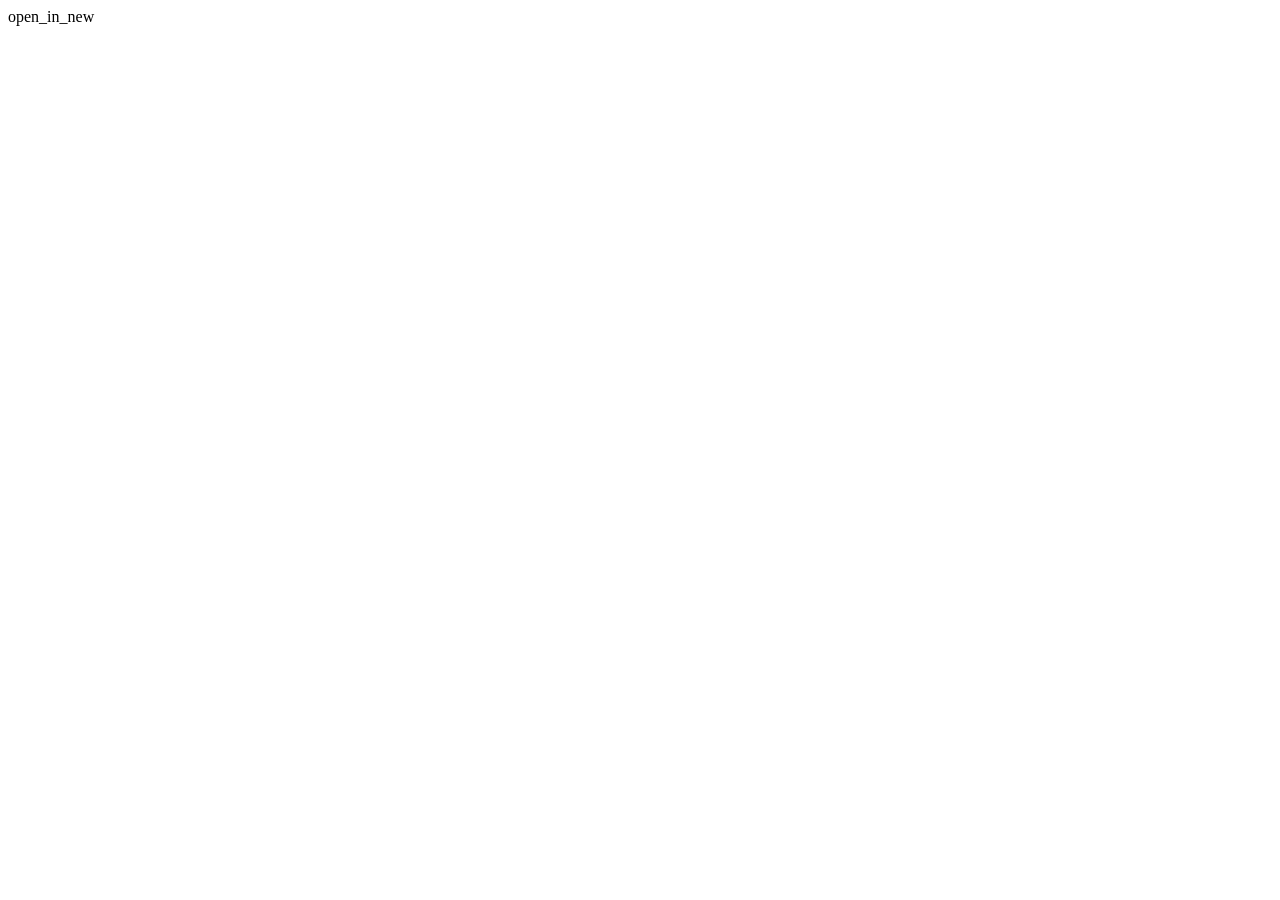
==== cosmariainauguration/index.html @ 4e2cd981 "new page added: `cosmariainauguration`" ====
<!DOCTYPE html>
<html lang="en">
  <head>
    <meta charset="UTF-8">
    <meta name="viewport" content="width=device-width, initial-scale=1.0">
    <meta name="author" content="thebelovedmoon">
    <!-- <title>コスプレのマリア: The Grand Inauguration</title> -->
    <title>unveils 1 Nov</title>
    <link rel="icon" href="https://thebelovedmoon.github.io/assets/images/icons/maria_1_icon.png" type="image/x-icon">
    <link rel="apple-touch-icon" href="https://thebelovedmoon.github.io/assets/images/icons/maria_1_icon.png" type="image/x-icon">
    <meta name="og:type" content="website">
    <!-- <meta name="og:title" content="コスプレのマリア: The Grand Inauguration"> -->
    <meta name="og:title" content="unveils 1 Nov">
    <!-- <meta name="og:image" content="https://tbmassoc.github.io/thebelovedmoon/cosmariainauguration/assets/preview.png"> -->
    <meta name="og:image" content="https://tbmassoc.github.io/thebelovedmoon/cosmariainauguration/assets/preview.png">
    <meta name="og:url" content="https://tbmassoc.github.io/thebelovedmoon/cosmariainauguration">
    <meta name="og:description" content="get ready to witness a cosplay introduction unlike any other!! six cosplayers, banded together for an event of a lifetime.">
    <meta name="twitter:card" content="summary_large_image">
    <meta name="twitter:site" content="@thebelovedmoon">
    <meta name="twitter:creator" content="@thebelovedmoon">
    <meta name="theme-color" content="#0a9caa">
    <meta name="msapplication-TileColor" content="#0a9caa">
    <meta name="msapplication-navbutton-color" content="#0a9caa">
    <meta name="apple-mobile-web-app-status-bar-style" content="#0a9caa">
    <!-- custom css -->
    <link rel="stylesheet" href="/thebelovedmoon/cosmariainauguration/assets/style.css" type="text/css" media="all"> <!-- base -->
    <style type="text/css">
      /* in-page css */
    </style>
    <!-- custom js -->
    <script src="/thebelovedmoon/cosmariainauguration/assets/script.js" type="text/javascript"></script> <!-- base -->
    <script type="text/javascript">
      function pageInit() {
        // pageInit() args here
        randomMaria();
      }
    </script>
    <script type="text/javascript">
      // in-page javascript
      function randomMaria() {
        document.getElementById("cosMaria").src = "/thebelovedmoon/cosmariainauguration/assets/cosMaria_" + randNum(1, 7) + ".png";
      }
    </script>
  </head>
  <body onload="pageInit()">
    <div class="FAB">
      <span class="cosBtn material-symbols-rounded" title="more details" onclick="window.open('https://bit.ly/CosMariaIncept')">open_in_new</span>
    </div>
    <div class="cosMariaFrame">
      <img id="cosMaria" src="" alt="">
    </div>
  </body>
</html>
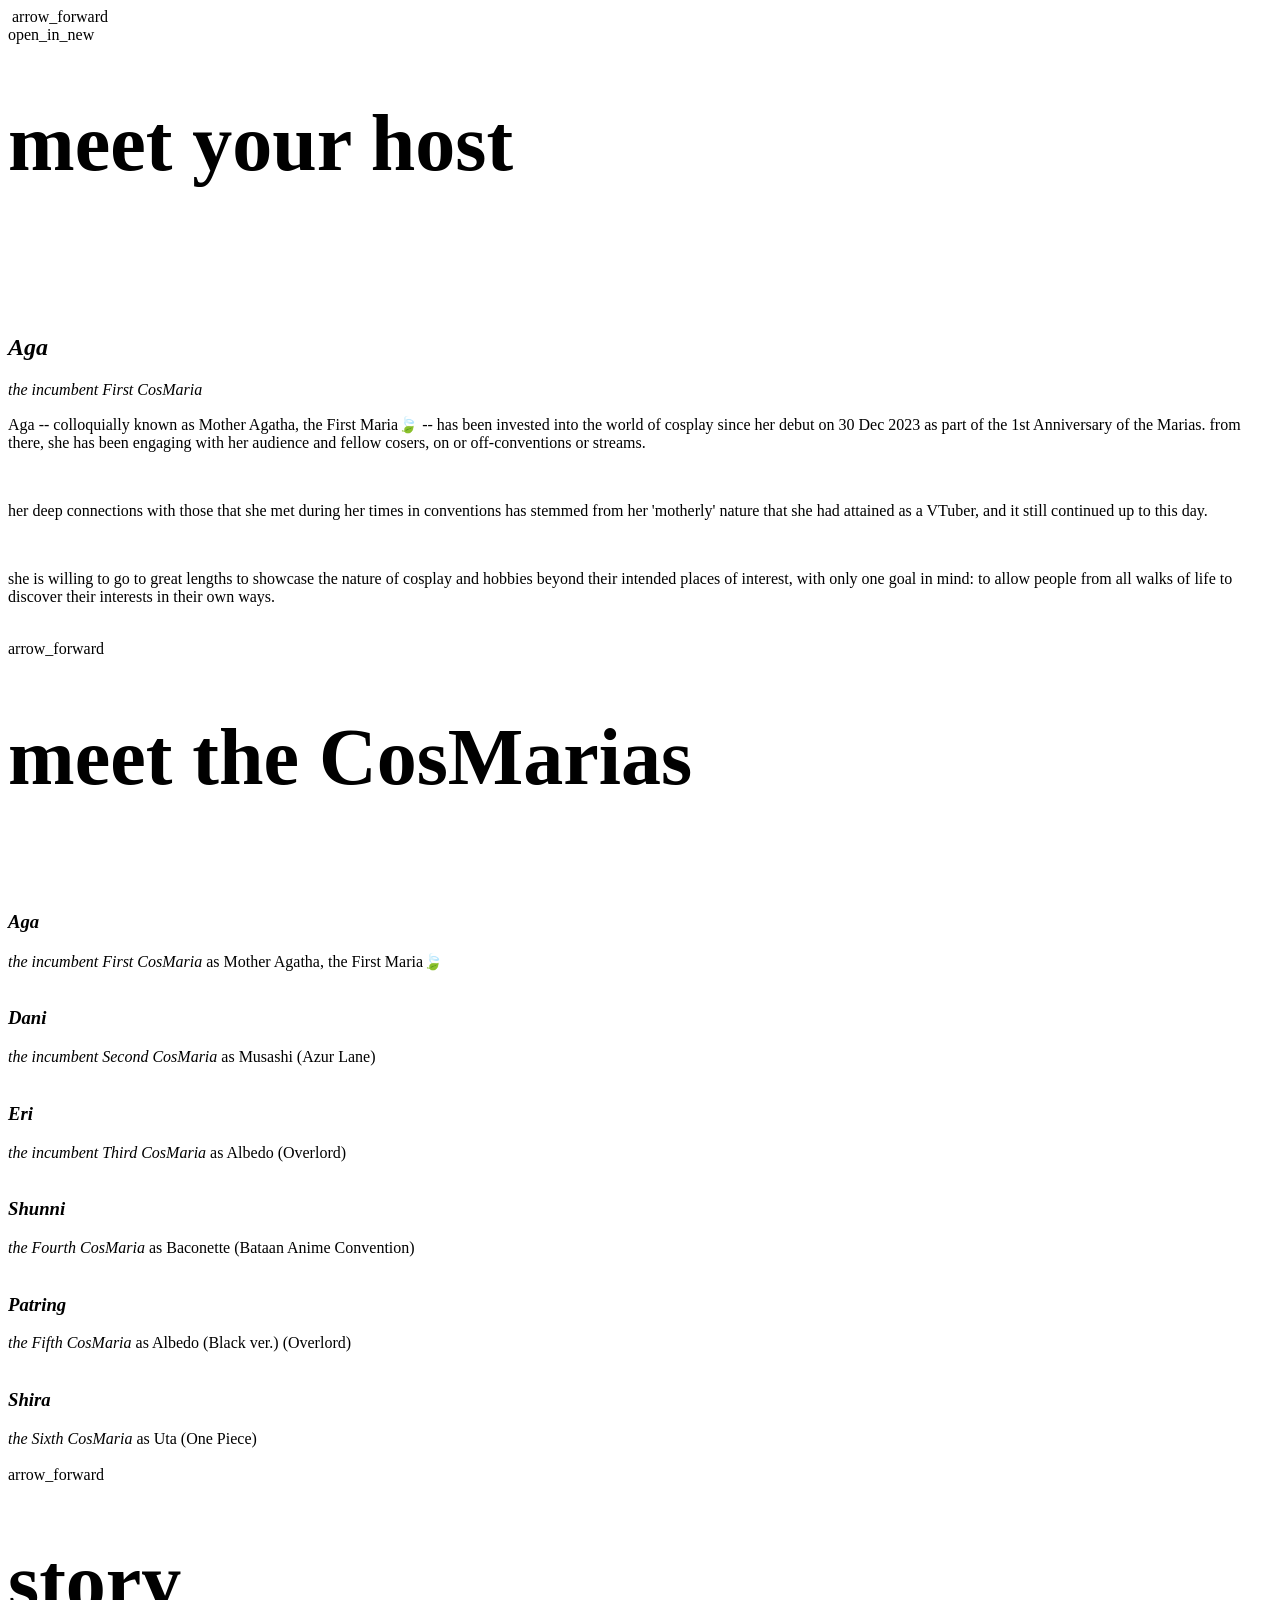
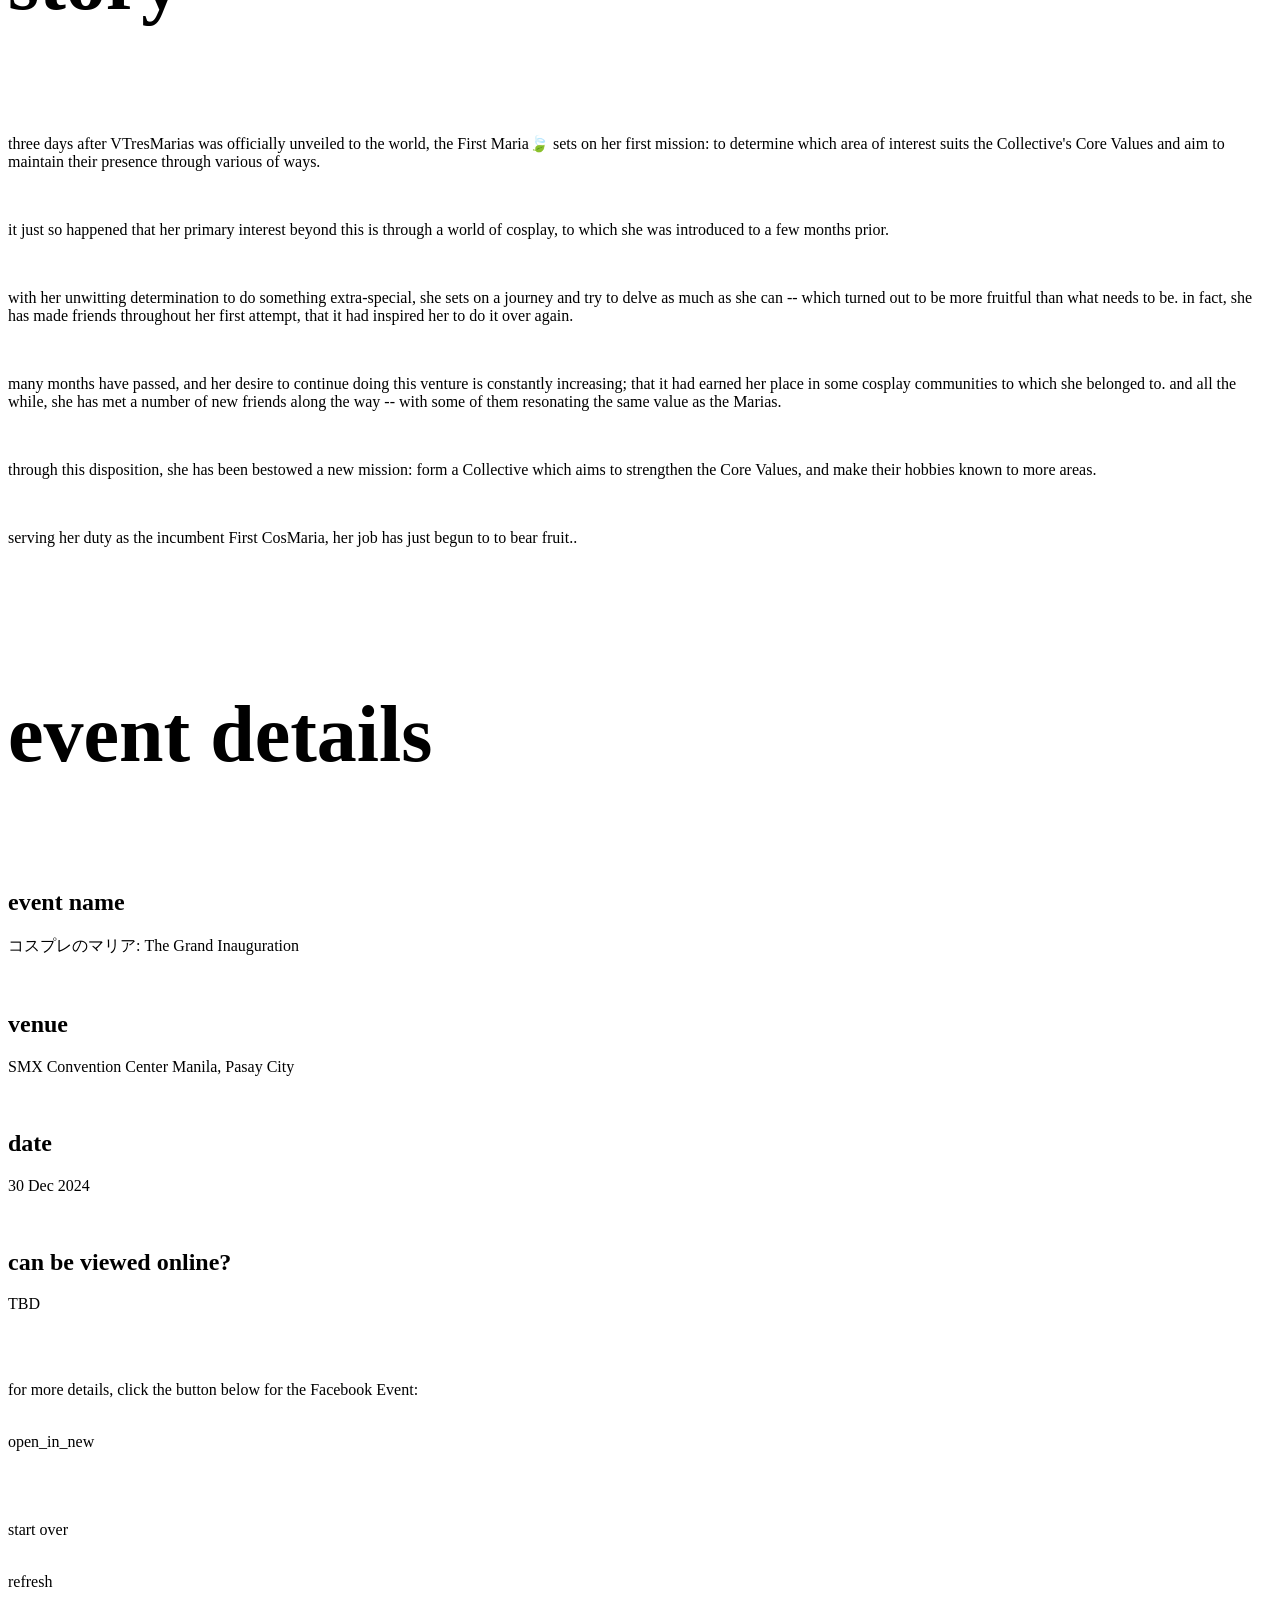
==== commit d0808c4b: "SCHEDULED FOR 1 NOV 12A PHT" ====
--- a/cosmariainauguration/index.html
+++ b/cosmariainauguration/index.html
@@ -4,14 +4,11 @@
     <meta charset="UTF-8">
     <meta name="viewport" content="width=device-width, initial-scale=1.0">
     <meta name="author" content="thebelovedmoon">
-    <!-- <title>コスプレのマリア: The Grand Inauguration</title> -->
-    <title>unveils 1 Nov</title>
+    <title>コスプレのマリア: The Grand Inauguration</title>
     <link rel="icon" href="https://thebelovedmoon.github.io/assets/images/icons/maria_1_icon.png" type="image/x-icon">
     <link rel="apple-touch-icon" href="https://thebelovedmoon.github.io/assets/images/icons/maria_1_icon.png" type="image/x-icon">
     <meta name="og:type" content="website">
-    <!-- <meta name="og:title" content="コスプレのマリア: The Grand Inauguration"> -->
-    <meta name="og:title" content="unveils 1 Nov">
-    <!-- <meta name="og:image" content="https://tbmassoc.github.io/thebelovedmoon/cosmariainauguration/assets/preview.png"> -->
+    <meta name="og:title" content="コスプレのマリア: The Grand Inauguration">
     <meta name="og:image" content="https://tbmassoc.github.io/thebelovedmoon/cosmariainauguration/assets/preview.png">
     <meta name="og:url" content="https://tbmassoc.github.io/thebelovedmoon/cosmariainauguration">
     <meta name="og:description" content="get ready to witness a cosplay introduction unlike any other!! six cosplayers, banded together for an event of a lifetime.">
@@ -32,22 +29,173 @@
     <script type="text/javascript">
       function pageInit() {
         // pageInit() args here
-        randomMaria();
+        intro();
       }
     </script>
     <script type="text/javascript">
       // in-page javascript
-      function randomMaria() {
-        document.getElementById("cosMaria").src = "/thebelovedmoon/cosmariainauguration/assets/cosMaria_" + randNum(1, 7) + ".png";
-      }
     </script>
   </head>
   <body onload="pageInit()">
-    <div class="FAB">
-      <span class="cosBtn material-symbols-rounded" title="more details" onclick="window.open('https://bit.ly/CosMariaIncept')">open_in_new</span>
-    </div>
-    <div class="cosMariaFrame">
-      <img id="cosMaria" src="" alt="">
+    <div id="cosMariaIntro"> <!-- intro screen -->
+      <div id="bdblur">
+        <div>
+          <img id="cosMariaLogo" src="/thebelovedmoon/cosmariainauguration/assets/cosmaria_logo.png" alt="">
+          <span id="startBtn" class="cosBtn material-symbols-rounded" title="click to begin" onclick="enterSite()">arrow_forward</span>
+        </div>
+      </div>
+    </div>
+    <div id="FAB"> <!-- fab -->
+      <span class="cosBtn material-symbols-rounded" title="get involved (Facebook event)" onclick="window.open('https://bit.ly/CosMariaIncept')">open_in_new</span>
+    </div>
+    <div id="introHost">
+      <div id="intro1">
+        <h1 style="font-family: 'Imperial Script', cursive; font-size: 5rem;">meet your host</h1>
+        <br><br>
+      </div>
+      <div id="intro2">
+        <img src="https://thebelovedmoon.github.io/assets/images/content/firstMaria/cosplay/cosMaria/cosMaria_1_2.png" alt="">
+        <br><br>
+        <h2><i>Aga</i></h2>
+        <span><i>the incumbent First CosMaria</i></span>
+        <br>
+      </div>
+      <div id="intro3">
+        <p>
+          Aga -- colloquially known as Mother Agatha, the First Maria🍃 -- has been
+          invested into the world of cosplay since her debut on 30 Dec 2023 as part of
+          the 1st Anniversary of the Marias. from there, she has been engaging with her
+          audience and fellow cosers, on or off-conventions or streams.
+        </p>
+        <br>
+        <p>
+          her deep connections with those that she met during her times in conventions
+          has stemmed from her 'motherly' nature that she had attained as a VTuber, and
+          it still continued up to this day.
+        </p>
+        <br>
+        <p>
+          she is willing to go to great lengths to showcase the nature of cosplay and
+          hobbies beyond their intended places of interest, with only one goal in mind:
+          to allow people from all walks of life to discover their interests in their
+          own ways.
+        </p>
+        <br>
+        <span id="startBtn" class="cosBtn material-symbols-rounded" title="click to continue" onclick="meetIncumbent()">arrow_forward</span>
+      </div>
+    </div>
+    <div id="meetCosMarias">
+      <h1 style="font-family: 'Imperial Script', cursive; font-size: 5rem;">meet the CosMarias</h1>
+      <br>
+      <div class="mariaRow">
+        <div id="maria1" class="mariaCol">
+          <img src="/thebelovedmoon/cosmariainauguration/assets/cosMaria_1.png" alt="">
+          <br>
+          <h3><i>Aga</i></h3>
+          <span><i>the incumbent First CosMaria</i></span>
+          <span>as Mother Agatha, the First Maria🍃</span>
+        </div>
+        <div id="maria2" class="mariaCol">
+          <img src="/thebelovedmoon/cosmariainauguration/assets/cosMaria_2.png" alt="">
+          <br>
+          <h3><i>Dani</i></h3>
+          <span><i>the incumbent Second CosMaria</i></span>
+          <span>as Musashi (Azur Lane)</span>
+        </div>
+        <div id="maria3" class="mariaCol">
+          <img src="/thebelovedmoon/cosmariainauguration/assets/cosMaria_3.png" alt="">
+          <br>
+          <h3><i>Eri</i></h3>
+          <span><i>the incumbent Third CosMaria</i></span>
+          <span>as Albedo (Overlord)</span>
+        </div>
+        <div id="maria4" class="mariaCol">
+          <img src="/thebelovedmoon/cosmariainauguration/assets/cosMaria_4.png" alt="">
+          <br>
+          <h3><i>Shunni</i></h3>
+          <span><i>the Fourth CosMaria</i></span>
+          <span>as Baconette (Bataan Anime Convention)</span>
+        </div>
+        <div id="maria5" class="mariaCol">
+          <img src="/thebelovedmoon/cosmariainauguration/assets/cosMaria_5.png" alt="">
+          <br>
+          <h3><i>Patring</i></h3>
+          <span><i>the Fifth CosMaria</i></span>
+          <span>as Albedo (Black ver.) (Overlord)</span>
+        </div>
+        <div id="maria6" class="mariaCol">
+          <img src="/thebelovedmoon/cosmariainauguration/assets/cosMaria_6.png" alt="">
+          <br>
+          <h3><i>Shira</i></h3>
+          <span><i>the Sixth CosMaria</i></span>
+          <span>as Uta (One Piece)</span>
+        </div>
+      </div>
+      <br>
+      <span id="startBtn" class="cosBtn material-symbols-rounded" title="click to continue" onclick="eventDetails()">arrow_forward</span>
+    </div>
+    <div id="eventDeets">
+      <h1 style="font-family: 'Imperial Script', cursive; font-size: 5rem;">story</h1>
+      <br><br>
+      <p>
+        three days after VTresMarias was officially unveiled to the world, the First
+        Maria🍃 sets on her first mission: to determine which area of interest suits
+        the Collective's Core Values and aim to maintain their presence through
+        various of ways.
+      </p>
+      <br>
+      <p>
+        it just so happened that her primary interest beyond this is through a world
+        of cosplay, to which she was introduced to a few months prior.
+      </p>
+      <br>
+      <p>
+        with her unwitting determination to do something extra-special, she sets on a
+        journey and try to delve as much as she can -- which turned out to be more
+        fruitful than what needs to be. in fact, she has made friends throughout her
+        first attempt, that it had inspired her to do it over again.
+      </p>
+      <br>
+      <p>
+        many months have passed, and her desire to continue doing this venture is
+        constantly increasing; that it had earned her place in some cosplay
+        communities to which she belonged to. and all the while, she has met a number
+        of new friends along the way -- with some of them resonating the same value as
+        the Marias.
+      </p>
+      <br>
+      <p>
+        through this disposition, she has been bestowed a new mission: form a
+        Collective which aims to strengthen the Core Values, and make their hobbies
+        known to more areas.
+      </p>
+      <br>
+      <p>
+        serving her duty as the incumbent First CosMaria, her job has just begun to to
+        bear fruit..
+      </p>
+      <br><br><br><br>
+      <h1 style="font-family: 'Imperial Script', cursive; font-size: 5rem;">event details</h1>
+      <br><br>
+      <h2>event name</h2>
+      <p>コスプレのマリア: The Grand Inauguration</p>
+      <br>
+      <h2>venue</h2>
+      <p>SMX Convention Center Manila, Pasay City</p>
+      <br>
+      <h2>date</h2>
+      <p>30 Dec 2024</p>
+      <br>
+      <h2>can be viewed online?</h2>
+      <p>TBD</p>
+      <br><br>
+      <p>for more details, click the button below for the Facebook Event:</p>
+      <br>
+      <span class="cosBtn material-symbols-rounded" title="get involved (Facebook event)" onclick="window.open('https://bit.ly/CosMariaIncept')">open_in_new</span>
+      <br><br><br><br>
+      <p>start over</p>
+      <br>
+      <span class="cosBtn material-symbols-rounded" title="start over" onclick="location.reload()">refresh</span>
     </div>
   </body>
 </html>
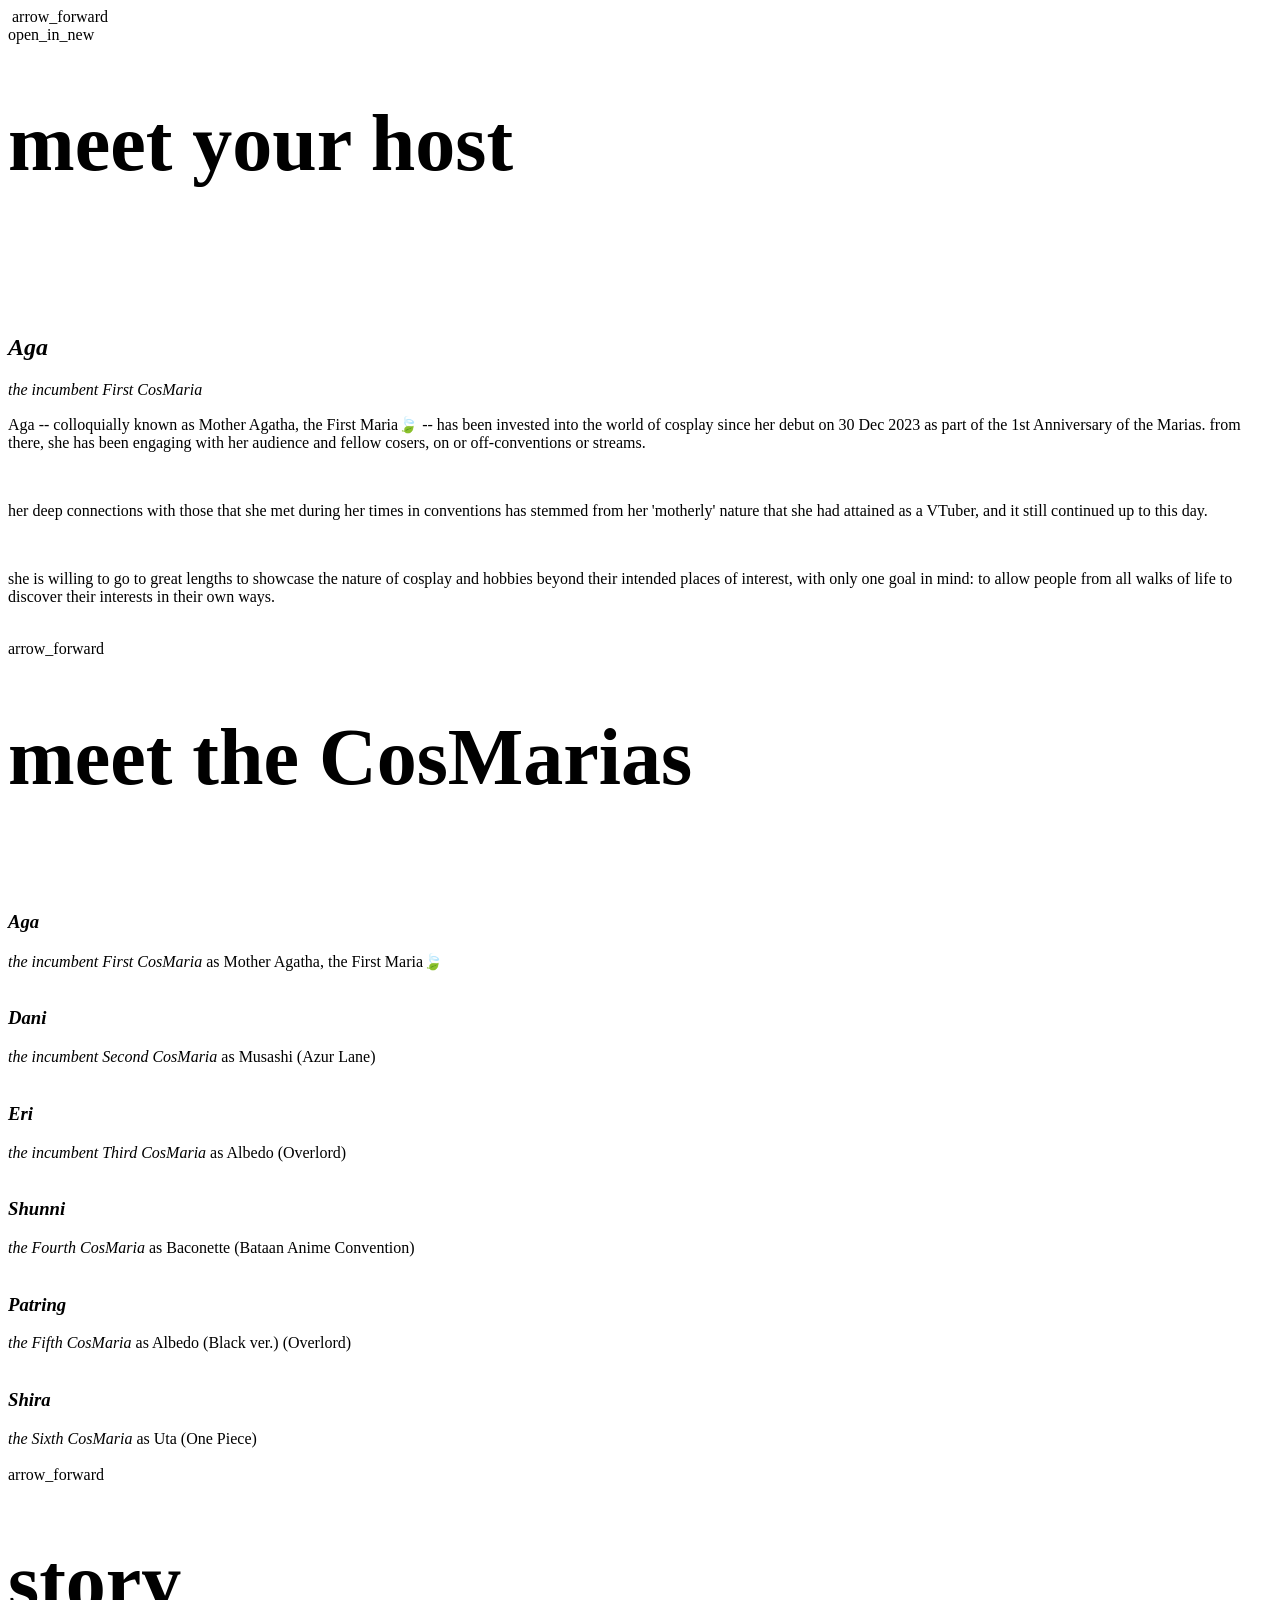
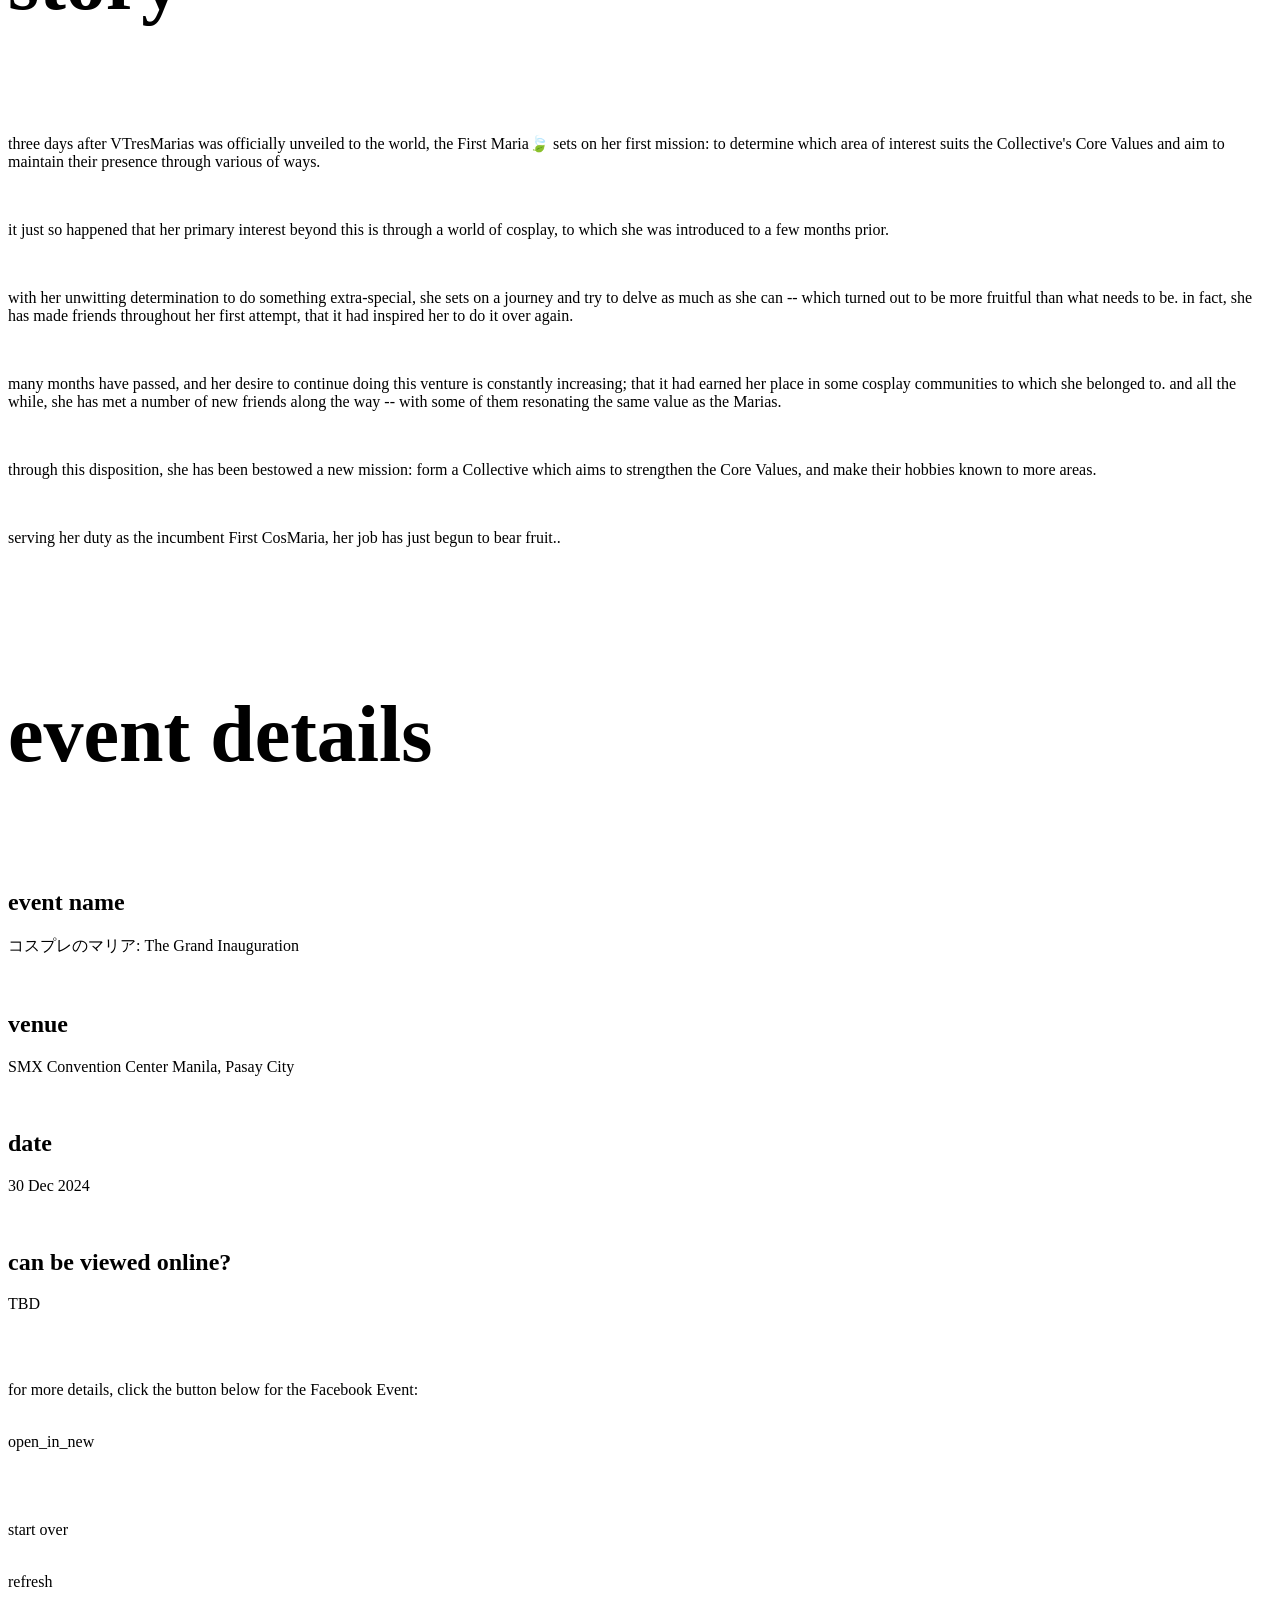
==== commit 6c12224b: "grammar" ====
--- a/cosmariainauguration/index.html
+++ b/cosmariainauguration/index.html
@@ -171,7 +171,7 @@
       </p>
       <br>
       <p>
-        serving her duty as the incumbent First CosMaria, her job has just begun to to
+        serving her duty as the incumbent First CosMaria, her job has just begun to
         bear fruit..
       </p>
       <br><br><br><br>
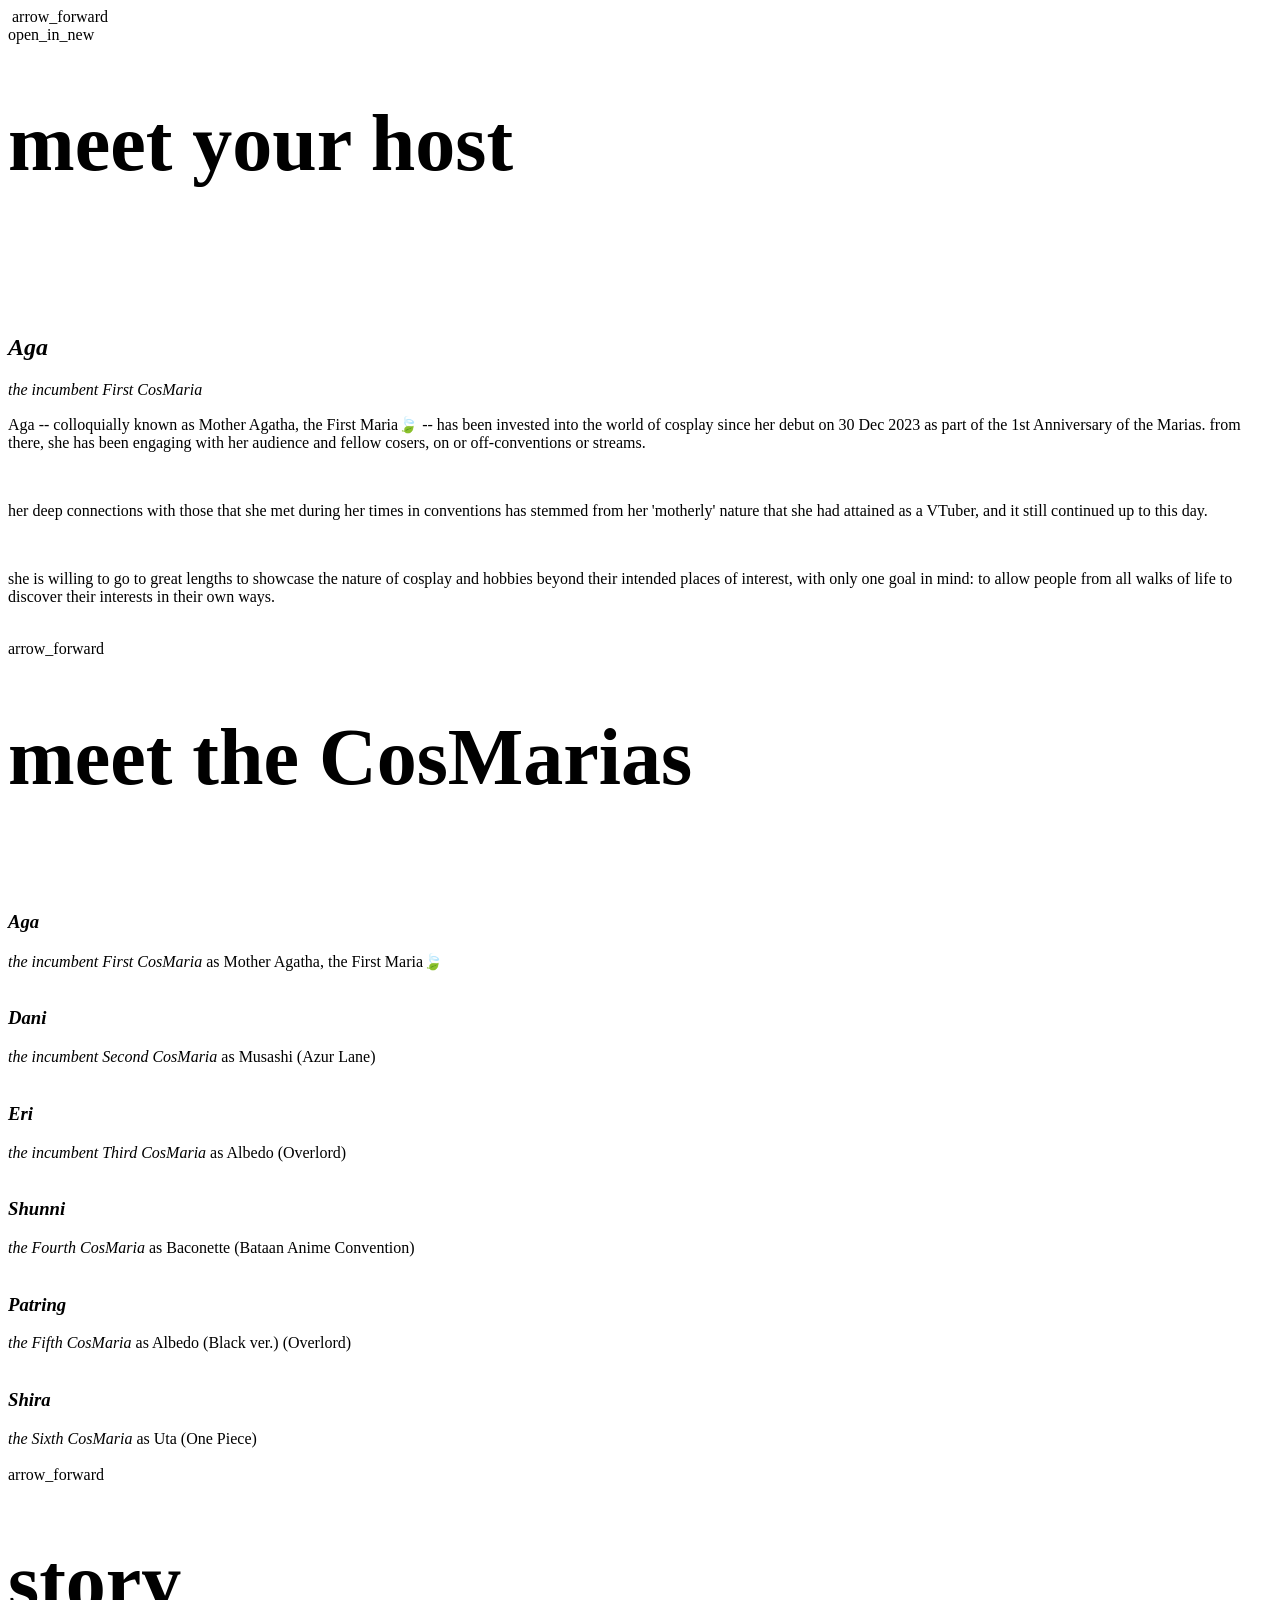
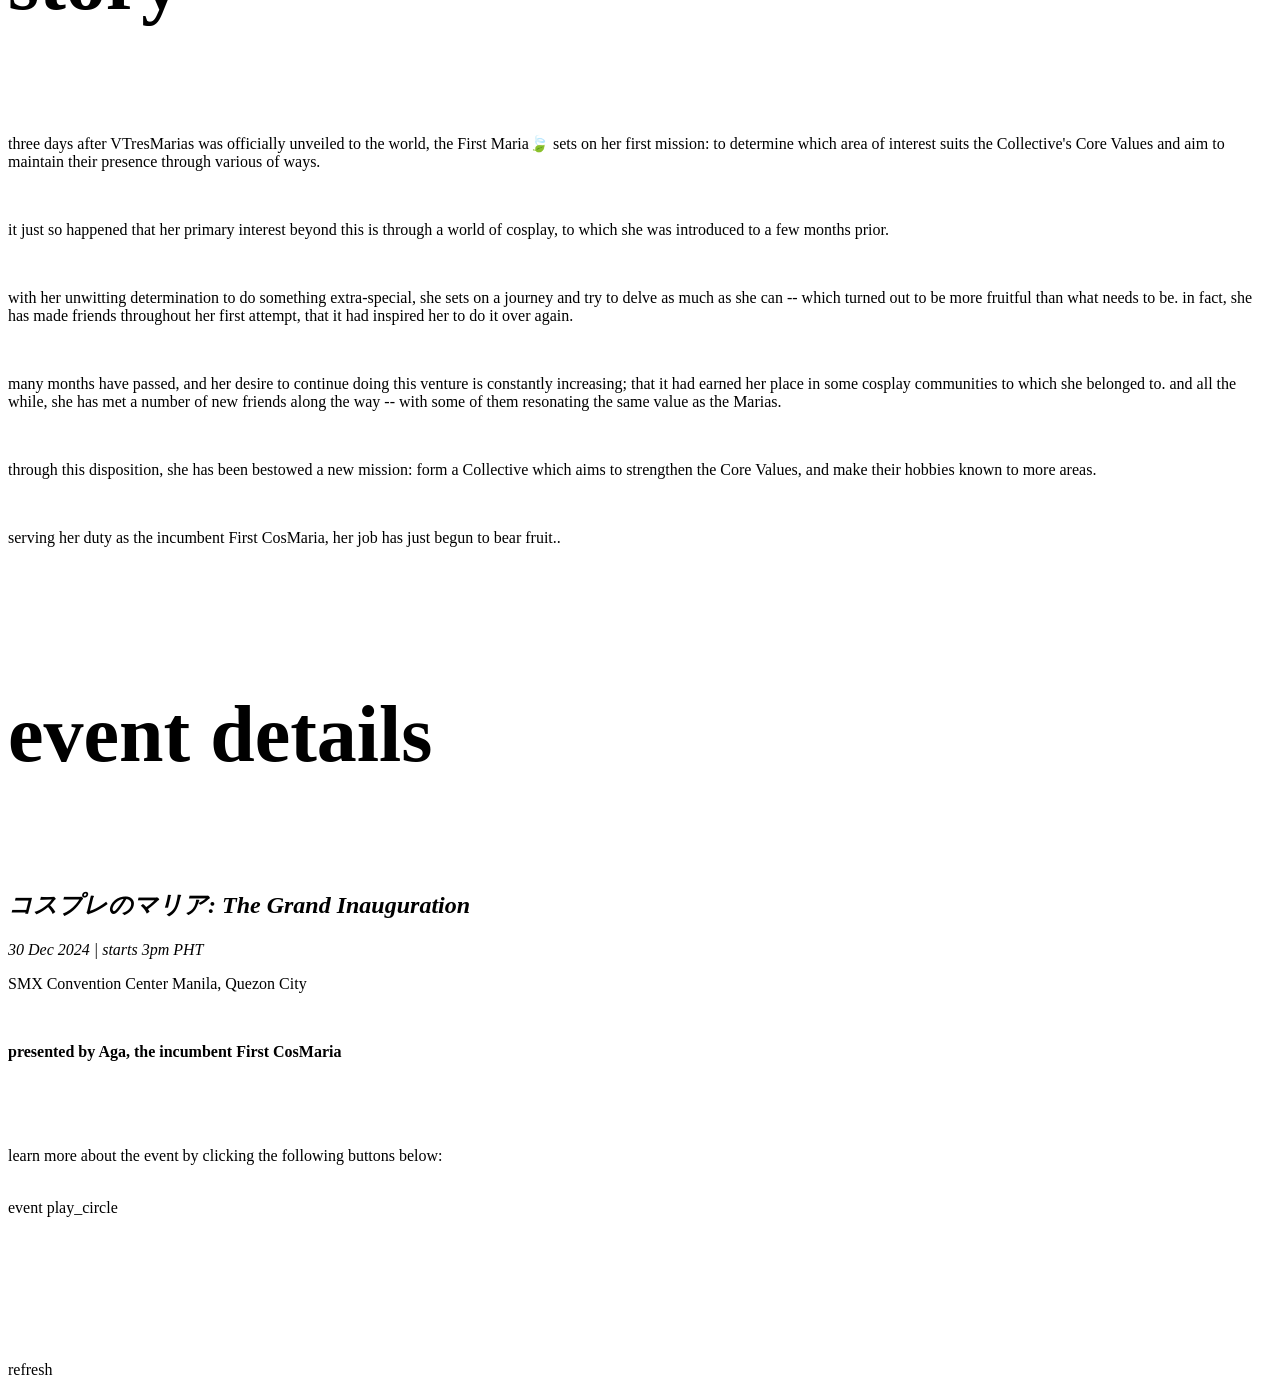
==== commit f4dc631c: "somechange" ====
--- a/cosmariainauguration/index.html
+++ b/cosmariainauguration/index.html
@@ -177,23 +177,17 @@
       <br><br><br><br>
       <h1 style="font-family: 'Imperial Script', cursive; font-size: 5rem;">event details</h1>
       <br><br>
-      <h2>event name</h2>
-      <p>コスプレのマリア: The Grand Inauguration</p>
+      <h2><i>コスプレのマリア: The Grand Inauguration</i></h2>
+      <p><i>30 Dec 2024 | starts 3pm PHT</i></p>
+      <p>SMX Convention Center Manila, Quezon City</p>
       <br>
-      <h2>venue</h2>
-      <p>SMX Convention Center Manila, Pasay City</p>
+      <p><b>presented by Aga, the incumbent First CosMaria</b></p>
+      <br><br><br>
+      <p>learn more about the event by clicking the following buttons below:</p>
       <br>
-      <h2>date</h2>
-      <p>30 Dec 2024</p>
-      <br>
-      <h2>can be viewed online?</h2>
-      <p>TBD</p>
-      <br><br>
-      <p>for more details, click the button below for the Facebook Event:</p>
-      <br>
-      <span class="cosBtn material-symbols-rounded" title="get involved (Facebook event)" onclick="window.open('https://bit.ly/CosMariaIncept')">open_in_new</span>
-      <br><br><br><br>
-      <p>start over</p>
+      <span class="cosBtn material-symbols-rounded" title="Facebook event" onclick="window.open('https://bit.ly/CosMariaIncept')">event</span>
+      <span class="cosBtn material-symbols-rounded" title="YouTube stream" onclick="window.open('https://youtu.be/qiZgb7YObaA')">play_circle</span>
+      <br><br><br><br><br><br><br><br>
       <br>
       <span class="cosBtn material-symbols-rounded" title="start over" onclick="location.reload()">refresh</span>
     </div>
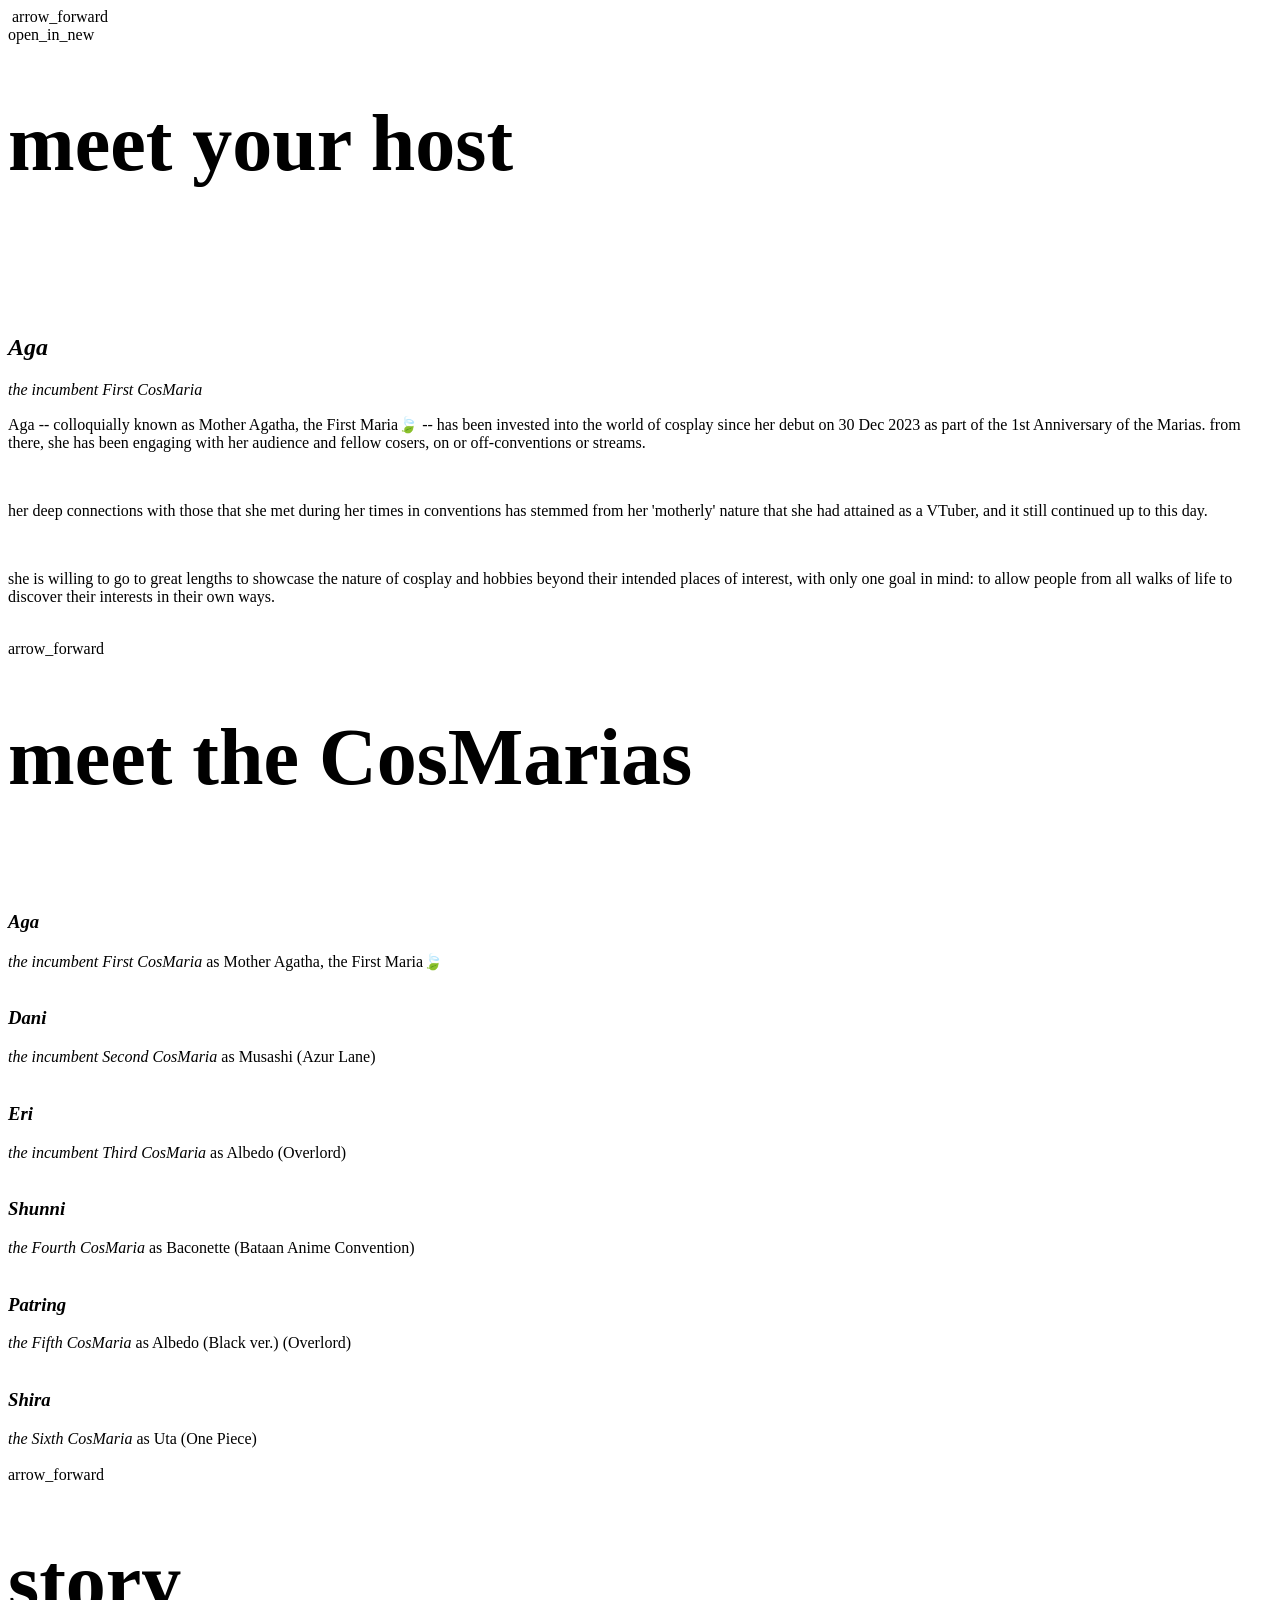
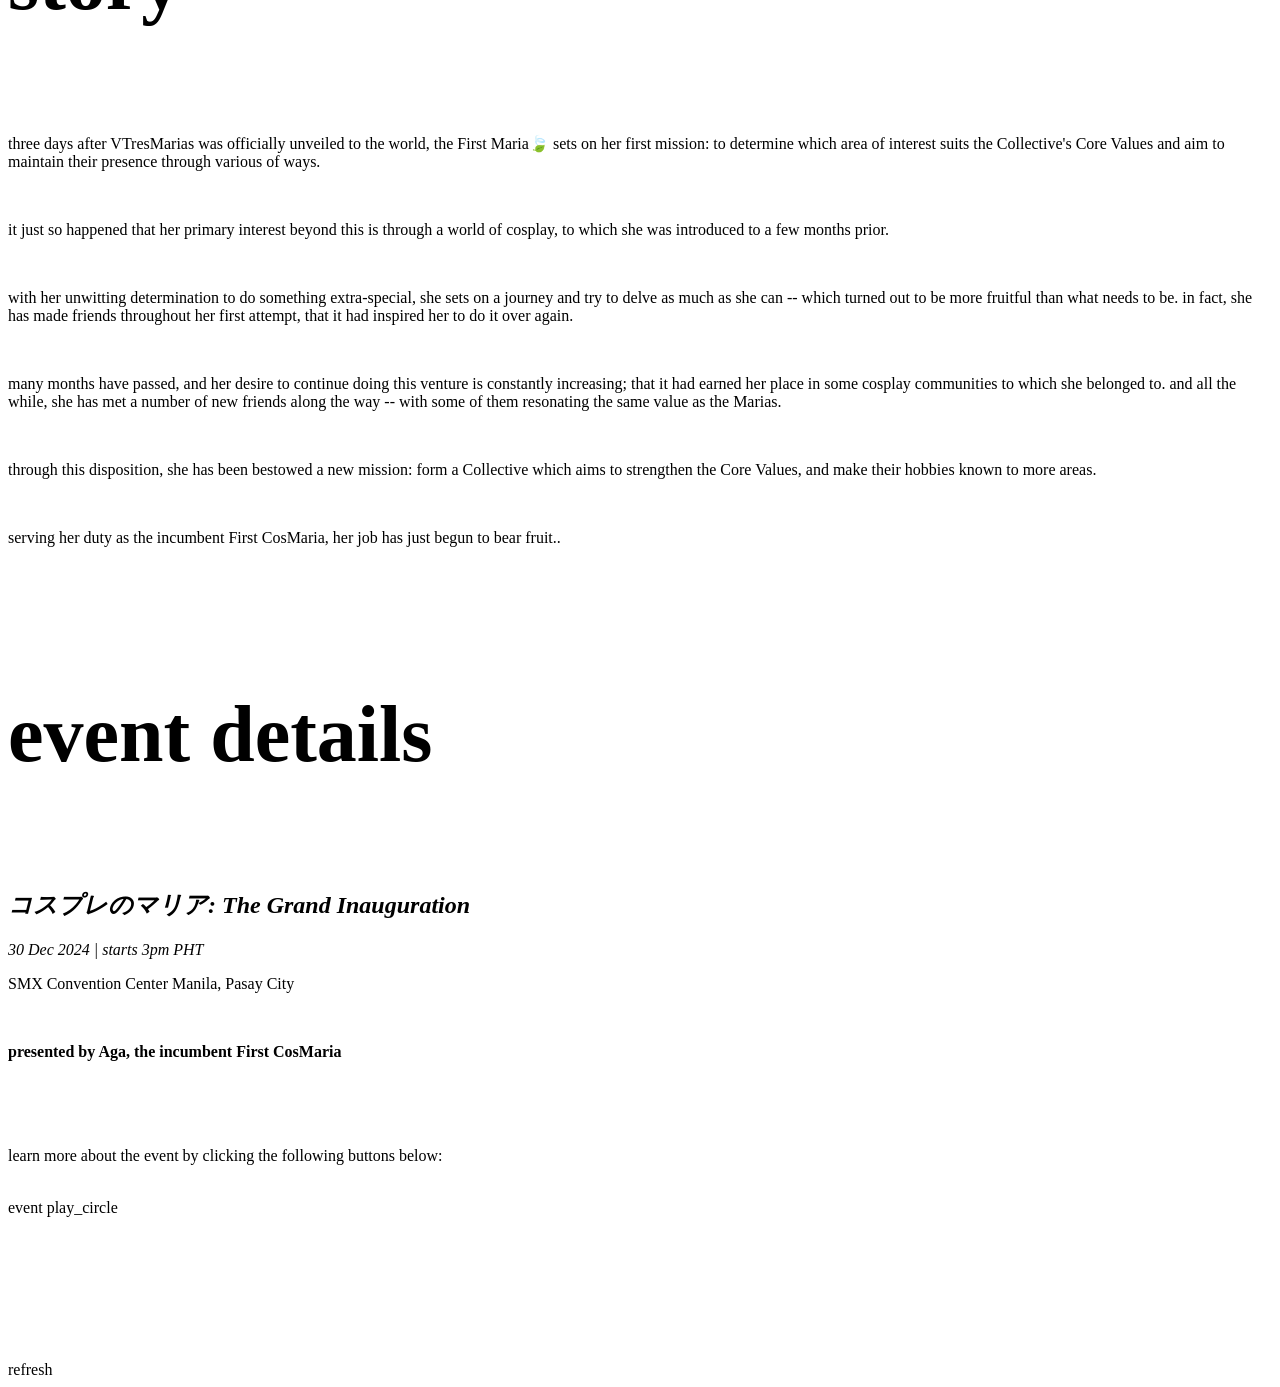
==== commit 85e1c04f: "place change" ====
--- a/cosmariainauguration/index.html
+++ b/cosmariainauguration/index.html
@@ -179,7 +179,7 @@
       <br><br>
       <h2><i>コスプレのマリア: The Grand Inauguration</i></h2>
       <p><i>30 Dec 2024 | starts 3pm PHT</i></p>
-      <p>SMX Convention Center Manila, Quezon City</p>
+      <p>SMX Convention Center Manila, Pasay City</p>
       <br>
       <p><b>presented by Aga, the incumbent First CosMaria</b></p>
       <br><br><br>
